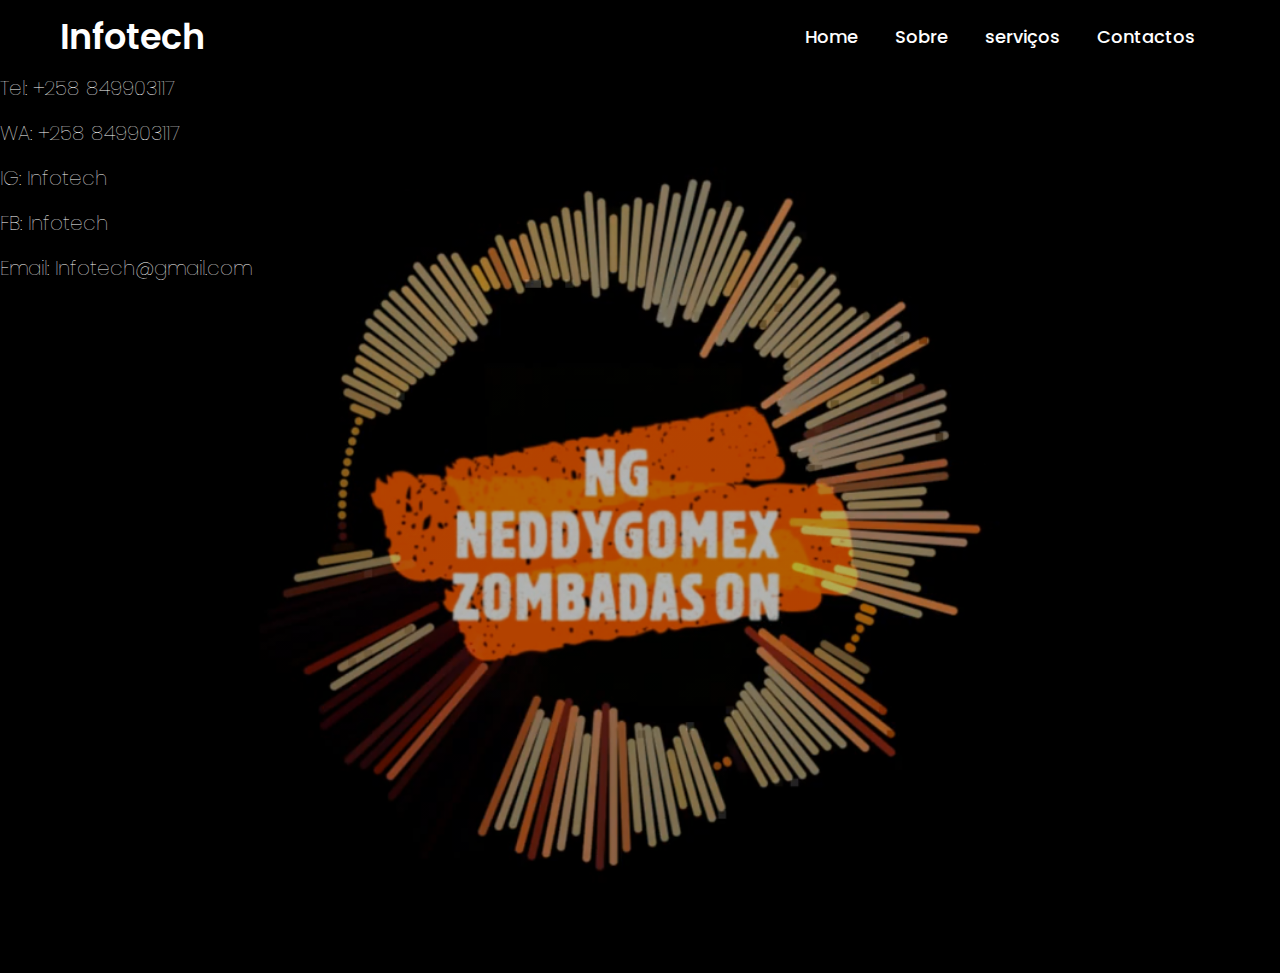
==== contactos.html @ f3eee693 "Zombadas On" ====
<!DOCTYPE html>
<html lang="pt-br">
<head>
    <meta charset="UTF-8">
    <meta name="viewport" content="width=device-width, initial-scale=1.0">
    <link rel="stylesheet" href="style3.css">
    <meta http-equiv="X-UA-Compatible" content="ie=edge">
    <title> Contactos </title>
</head>
<body>
    <nav>

        <div class="logo">
            <a href="index.html"> Infotech  </a>
        </div>

        <ul>
            <li> <a href="index.html"> Home </a> </li>
            <li> <a href="sobre.html"> Sobre </a> </li>
            <li> <a href="serviços.html"> serviços </a> </li>
            <li> <a href="contactos.html"> Contactos </a> </li>
            
        </ul>
    
    </nav>
    <section class="banner">
        <div class="texto">
            <ul>
            <p class="texto">Tel: +258 849903117</p> 
            <p class="texto">WA: +258 849903117</p> 
            <p class="texto">IG: Infotech</p>
            <p class="texto">FB: Infotech</p>
            <p class="texto">Email: <E-mail>Infotech@gmail.com</E-mail></p>
            </ul>
        </div>     
    </section>
</body>
</html>
---- style3.css ----
@import url('https://fonts.googleapis.com/css2?family=Poppins:ital,wght@1,300;1,400;1,500;1,600&display=swap');
*{
    margin: 0;
    padding: 0;
    box-sizing: border-box;
    font-family: 'Poppins', sans-serif;
}
nav{
    background-color: #000000;
    padding: 10px 60px;
    display: flex;
    justify-content: space-between;
    align-items: center;
}
nav .logo a{
    text-decoration: none;
    color: #fff;
    font-size: 35px;
    font-weight: 600;
}
nav ul{
    display: flex;
    align-items: center;
    list-style: none;
    padding: 10px;
}
nav li{
    margin-left: 7px;
}
nav li a{
    text-decoration: none;
    color: #fff;
    font-size: 18px;
    font-weight: 500;
    padding: 8px 15px;
    border-radius: 5px;
    transition: 0.3s;
}
nav li a:hover{
    background-color: white;
    color:black
}
.texto .texto{
    color: #ffffff;
    font-size: 20px;
    text-decoration: none;
    font-weight: 100;
    height: 5vh;
    right: 200;
}
.banner{
    height: 100vh;
    background:linear-gradient(rgba(0,0,0,0.281),rgba(0,0,0,0.308)),url(background.png);
    background-size: cover;
    background-position: center;
    background-repeat: no-repeat;
    display: flex;
    align-items: left;
    justify-content: left;
}
.texto .titulo{
    color: #fff;
    font-size: 60px;
    font-weight: 400;
}
.texto .sub-titulo{
    color: #ffffff;
    font-size: 48px;
    font-weight: 200;
}
.btn-animation {
    background-color: #ffffff;
    border: none;
    color: #030303;
    padding: 10px 20px;
    text-align: center;
    text-decoration: none;
    display: inline-block;
    font-size: 16px;
    margin: 4px 2px;
    cursor: pointer;
    position: relative;
    overflow: hidden;
    border-radius: 50px;
  }
  
  .btn-animation::before {
    content: "";
    position: absolute;
    top: 0;
    left: 0;
    width: 100%;
    height: 100%;
    border: 2px solid #fff;
    box-sizing: border-box;
    animation: btn-animation-border 2s linear infinite;
  }
  
  @keyframes btn-animation-border {
    0% {
      transform: translateX(-50%) translateY(-50%) scale(1);
      opacity: 1;
    }
    100% {
      transform: translateX(-50%) translateY(-50%) scale(2);
      opacity: 0;
    }
  }
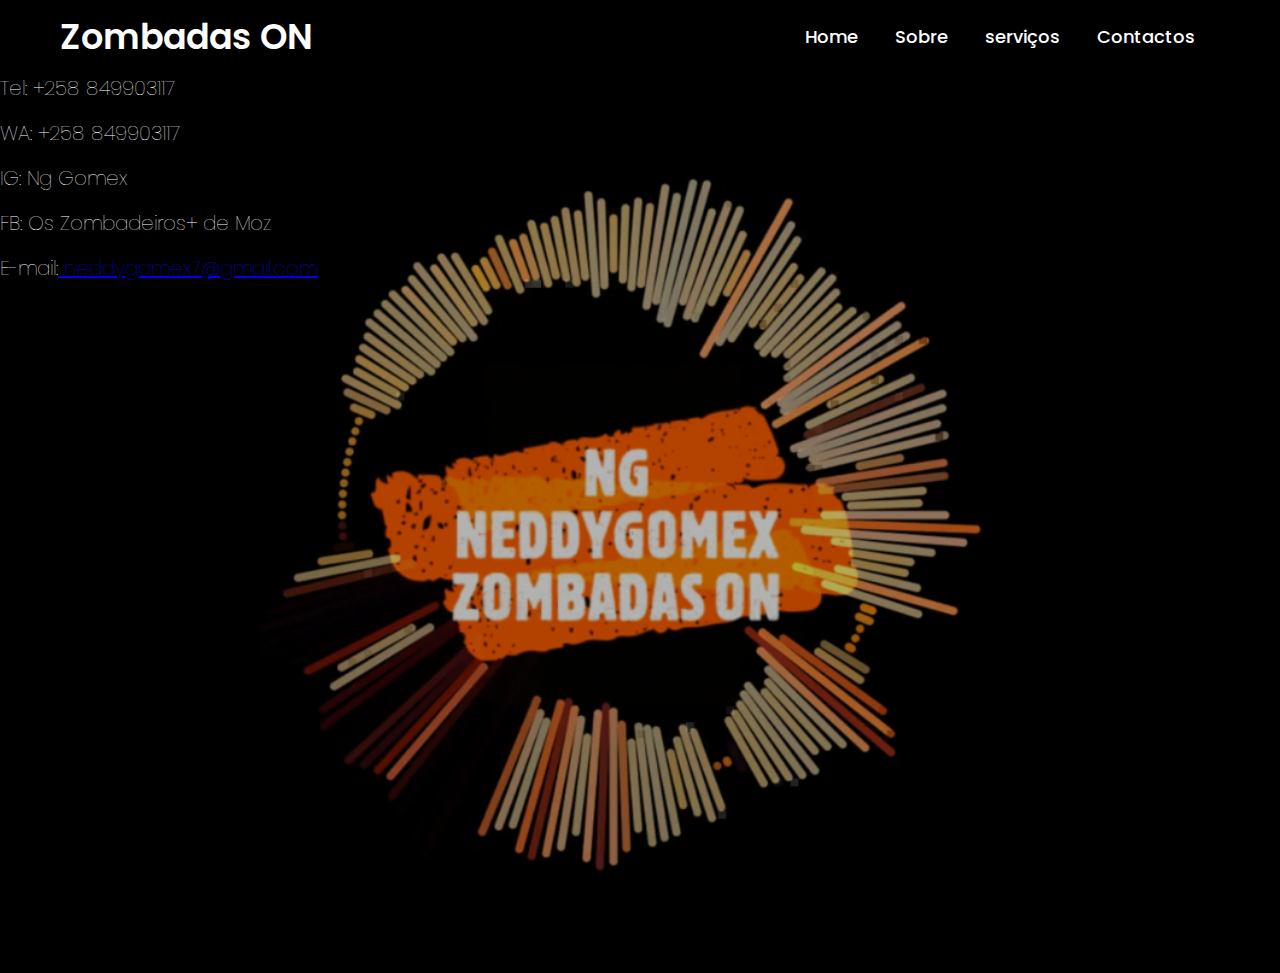
==== commit 9c3afaa2: "atualização" ====
--- a/contactos.html
+++ b/contactos.html
@@ -11,7 +11,7 @@
     <nav>
 
         <div class="logo">
-            <a href="index.html"> Infotech  </a>
+            <a href="index.html"> Zombadas ON </a>
         </div>
 
         <ul>
@@ -28,9 +28,9 @@
             <ul>
             <p class="texto">Tel: +258 849903117</p> 
             <p class="texto">WA: +258 849903117</p> 
-            <p class="texto">IG: Infotech</p>
-            <p class="texto">FB: Infotech</p>
-            <p class="texto">Email: <E-mail>Infotech@gmail.com</E-mail></p>
+            <p class="texto">IG: Ng Gomex</p>
+            <p class="texto">FB: Os Zombadeiros+ de Moz</p>
+            <p class="texto">E-mail:<a href="neddygomex7@gmail.com"> neddygomex7@gmail.com</a></p>
             </ul>
         </div>     
     </section>
